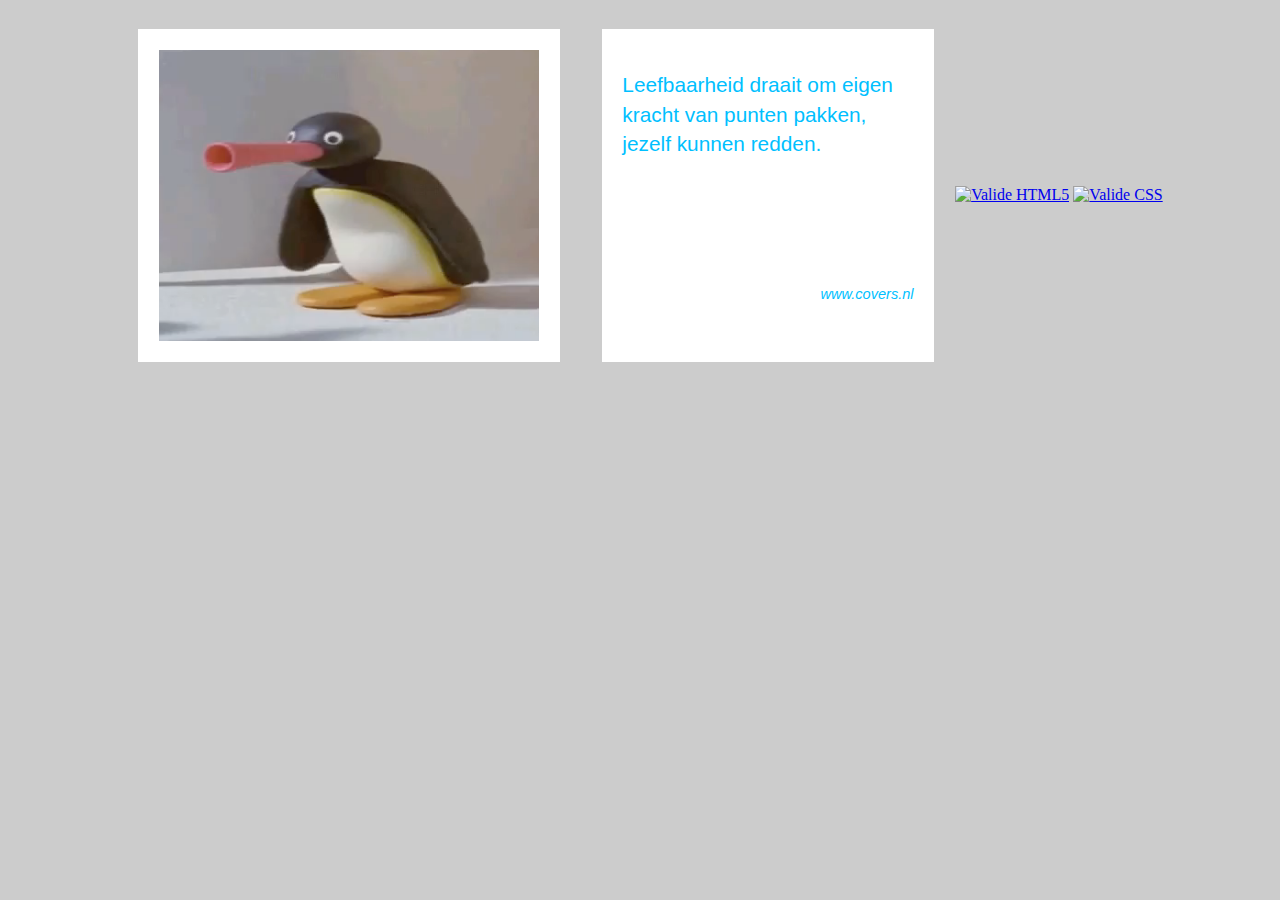
==== index.html @ 9f4f8435 "mijn eerste commit" ====
<!DOCTYPE html>
<html>
    <head>
        <title>een element centreren in flexbox</title>
        <meta charset="UFT-8">
        <link href="style.css" type="text/css" rel="stylesheet">
    </head>
    
    <body>
        <img src="pingu.png" alt="pingu" class="punt">
        <div class="punt">
            <p>Leefbaarheid draait om eigen kracht van punten pakken, jezelf kunnen redden.</p><br><br><br>
            <p><em><a href="pagina2/cover.html">www.covers.nl</a></em></p><p>
        </div>
        <footer>
            <div id="validatie">
                <a href="http://validator.w3.org/check?uri=referer" target="_blank">
                <img src="http://blog.boyet.com/blog/files/media/image/valid-html5-blue.png" alt="Valide HTML5"></a>
                <a href="http://jigsaw.w3.org/css-validator/check/referer" target="_blank">
                <img src="http://jigsaw.w3.org/css-validator/images/vcss-blue.gif" alt="Valide CSS">
                </a>
            </div>
        </footer>
    </body>
</html>
---- style.css ----
html. body {
    height: 100%;
    margin: 0;
    padding: 0;
}

body {
    background-color: #ccc;
    display: flex;
    justify-content: center;
    align-items: center;
    flex-wrap: wrap;
}

.punt {
    background-color: #fff;
    padding: 1em;
    margin: 1em;
    font-family: sans-serif;
    font-size: 1.3em;
    line-height: 1.4em;
    color: deepskyblue;
    height: 14em;
    flex: 0 0 14em;
}

.punt p:last-child {
    font-size: .7em;
    text-align: right;
}

.punt p:nth-last-child(2) {
    font-size: .7em;
    text-align: right;
}

.punt p em a {
    text-decoration: none;
    color: deepskyblue;
}

.punt p em a:hover {
    border-bottom: 1px solid black;
}
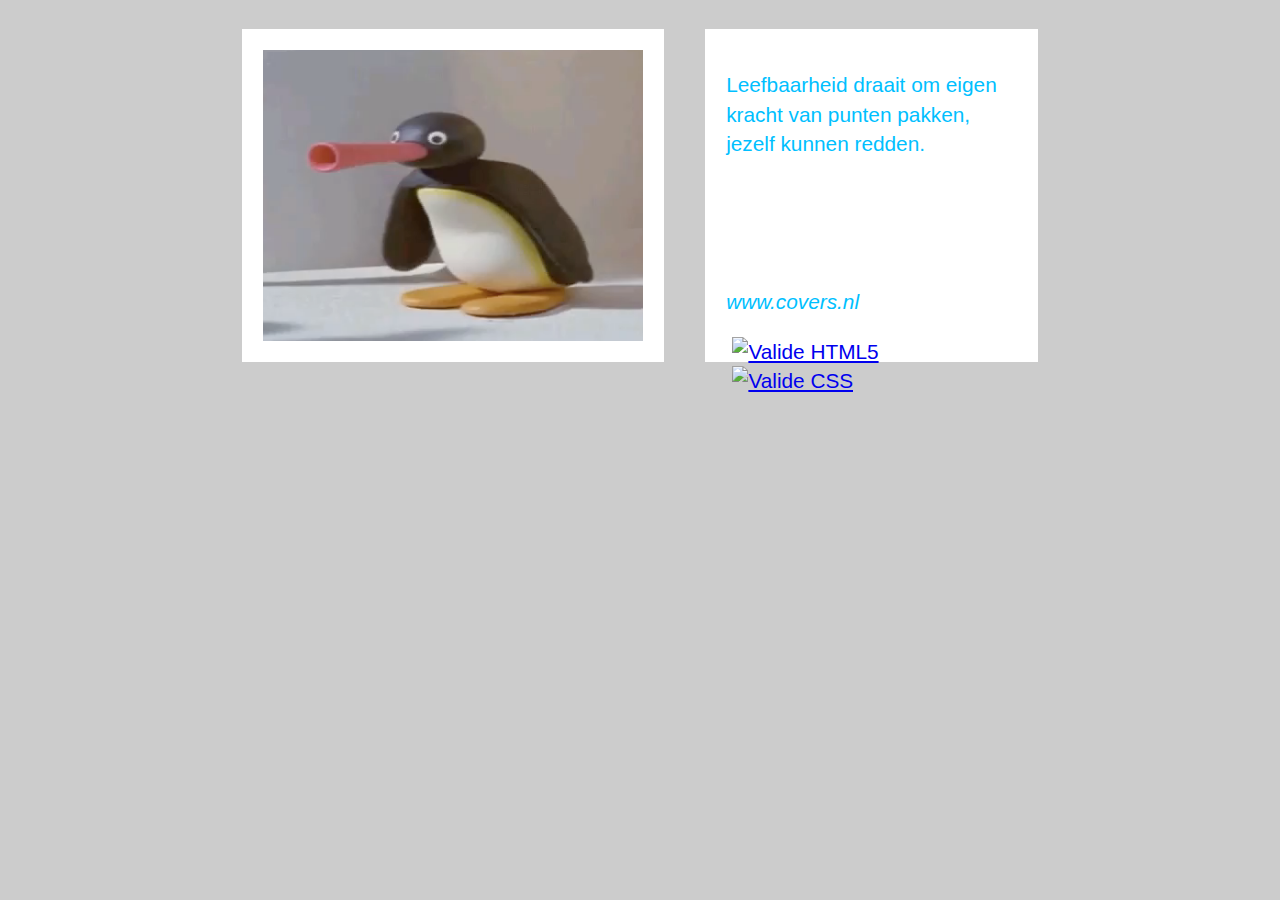
==== commit 9c5dbb2b: "tweede commit" ====
--- a/index.html
+++ b/index.html
@@ -11,8 +11,6 @@
         <div class="punt">
             <p>Leefbaarheid draait om eigen kracht van punten pakken, jezelf kunnen redden.</p><br><br><br>
             <p><em><a href="pagina2/cover.html">www.covers.nl</a></em></p><p>
-        </div>
-        <footer>
             <div id="validatie">
                 <a href="http://validator.w3.org/check?uri=referer" target="_blank">
                 <img src="http://blog.boyet.com/blog/files/media/image/valid-html5-blue.png" alt="Valide HTML5"></a>
@@ -20,6 +18,6 @@
                 <img src="http://jigsaw.w3.org/css-validator/images/vcss-blue.gif" alt="Valide CSS">
                 </a>
             </div>
-        </footer>
+        </div>
     </body>
 </html>--- a/style.css
+++ b/style.css
@@ -29,7 +29,7 @@
     text-align: right;
 }
 
-.punt p:nth-last-child(2) {
+.punt p:nth-child(2) {
     font-size: .7em;
     text-align: right;
 }
@@ -41,4 +41,15 @@
 
 .punt p em a:hover {
     border-bottom: 1px solid black;
+}
+
+footer {
+    display: block;
+}
+
+#validatie img {
+    height: 1em;
+    width: auto;
+    border: 0;
+    margin: 0 .3em;
 }